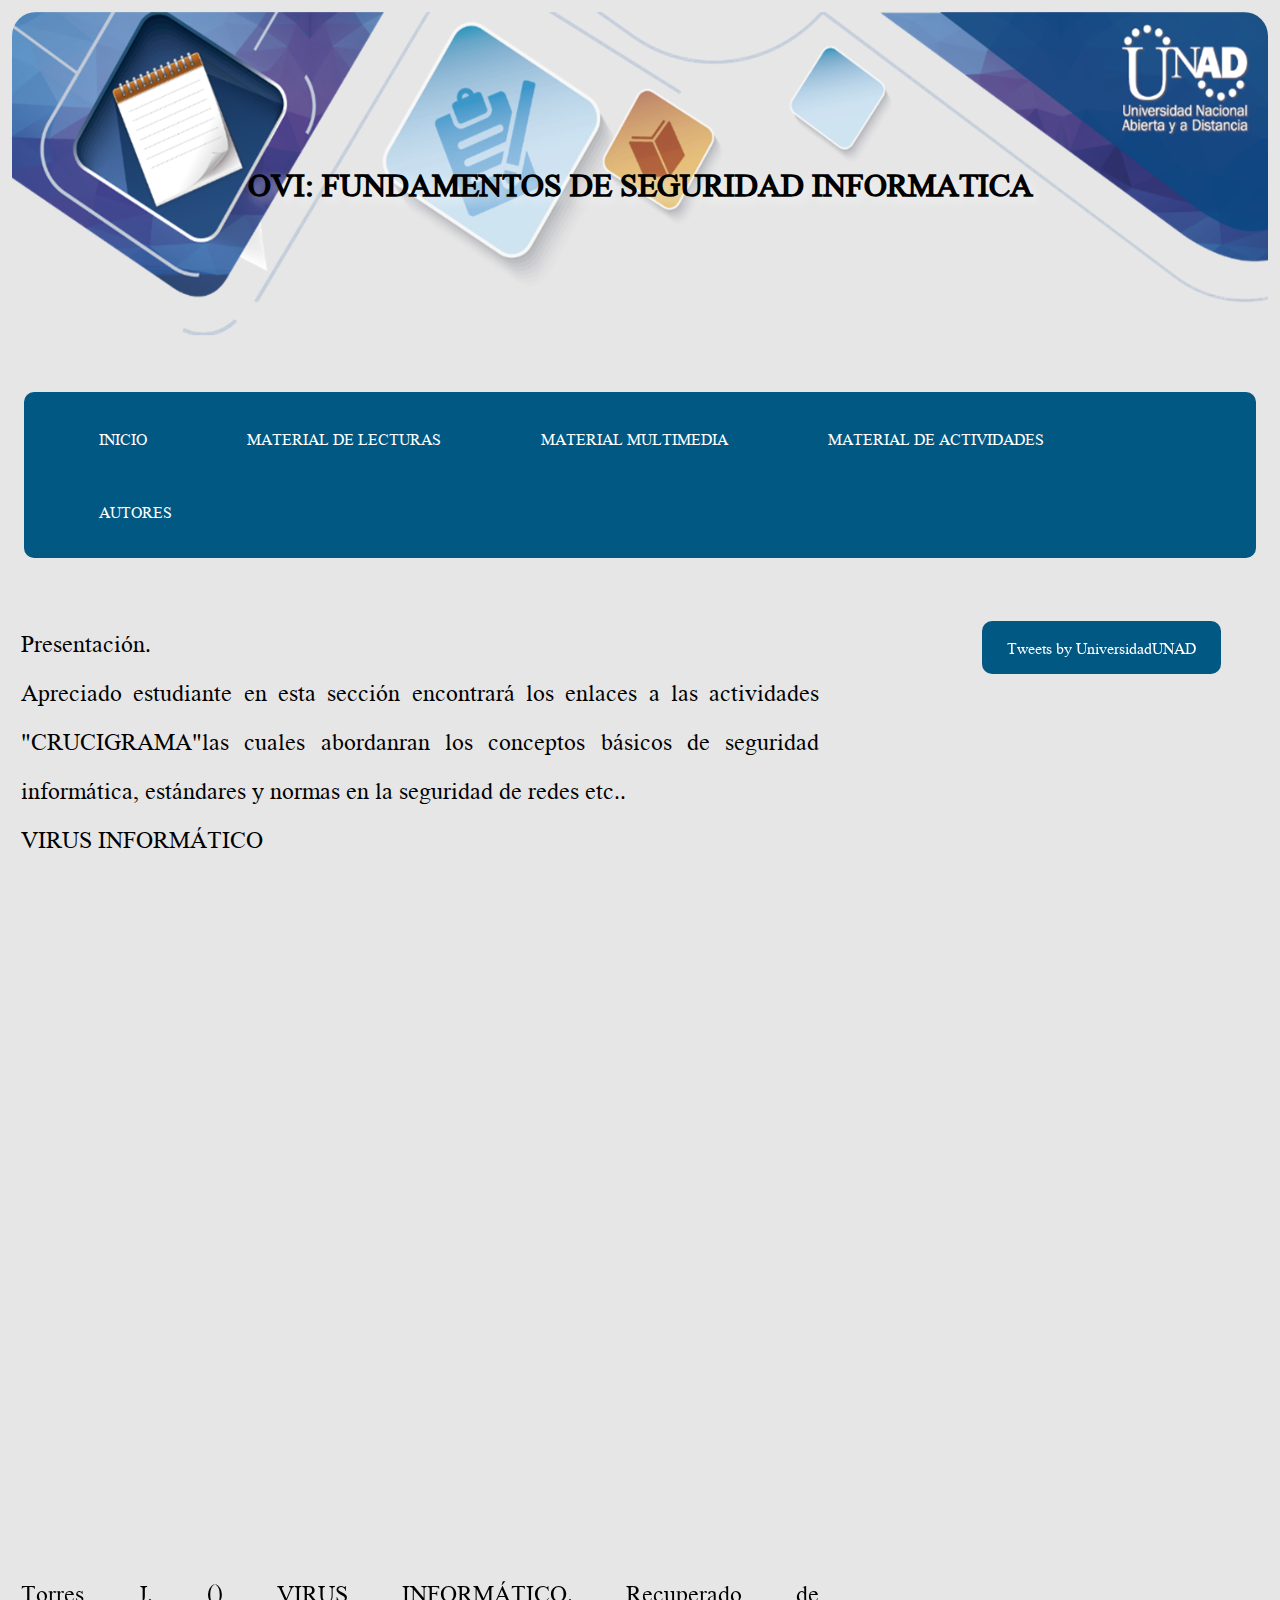
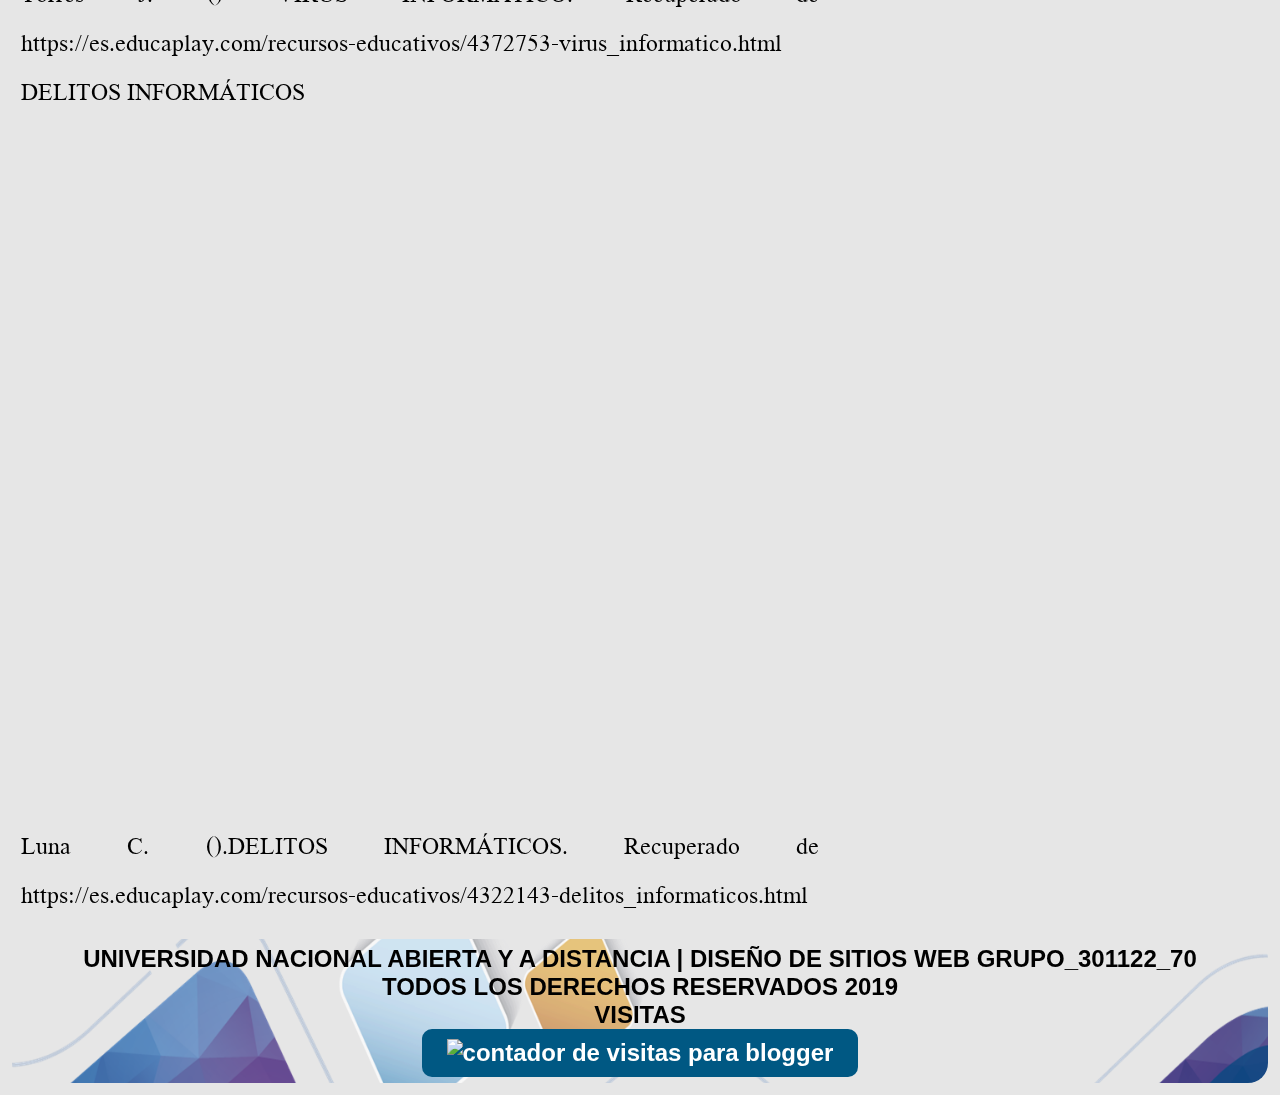
==== OVI_FUNDAMENTOS_DE_SEGURIDADA_INFORMATICA/actividadesCrucigrama.html @ 2ae05b0b "cambios en estilo y agregarpaginas" ====
<!DOCTYPE html>
<html lang="es">
	<head>
			<meta charset="utf-8"/>
			<meta decription="sitio web relacionado con el OVI FUNDAMENTOS DE SEGURIDAD INFORMATICA"/>
			<link rel="stylesheet" type="text/css" href="css/normalize.css">
			<script type="text/javascript" src="js/modernizr-custom.js"></script>
			<script type="text/javascript" src="js/jquery-3.3.1.js"></script>
			<link rel="stylesheet" type="text/css" href="css/estilos.css">
			<title> OVI: FUNDAMENTOS DE SEGURIDAD INFORMATICA</title>
	</head>
	<body>
		
		<h1>OVI: FUNDAMENTOS DE SEGURIDAD INFORMATICA</h1>
		<header>
			
		</header>
		<nav>
			<li>
			<a href="index.html">INICIO</a>
		</li>
		<li>
			<a href="lecturas.html">MATERIAL DE LECTURAS</a>
			<ul>
				<li><a href="https://www.universidadviu.com/la-seguridad-informatica-puede-ayudarme/">¿Qué es la seguridad informática y cómo puede ayudarme?</a></li>
				<li><a href="https://www.universidadviu.com/tres-tipos-seguridad-informatica-debes-conocer/">Tres tipos de seguridad informática que debes conocer</a></li>
				<li><a href="https://ebookcentral-proquest-com.bibliotecavirtual.unad.edu.co/lib/unadsp/reader.action?docID=3229127#ppg=14">Capítulo 1.Vulnerabilidad de los sistemas informáticos</a></li>
				<li><a href="https://ebookcentral-proquest-com.bibliotecavirtual.unad.edu.co/lib/unadsp/reader.action?docID=3229127#ppg=14">Capítulo 2. Análisis de vulnerabilidades</a></li>
				<li><a href="https://ebookcentral-proquest-com.bibliotecavirtual.unad.edu.co/lib/unadsp/reader.action?docID=3229127#ppg=14">Capítulo 3. Virus Informáticos Y Otros Códigos DAÑINOS</a></li>
				<li><a href="https://ebookcentral-proquest-com.bibliotecavirtual.unad.edu.co/lib/unadsp/reader.action?docID=3229127#ppg=14">Capítulo 4. Delitos Informáticos</a></li>
				<li><a href="https://ebookcentral-proquest-com.bibliotecavirtual.unad.edu.co/lib/unadsp/reader.action?docID=3229127#ppg=14">Capítulo 5. EL Marco Legal De La Protección De Datos Personales</a></li>
				<li><a href="http://seguridadinformatica1234.blogspot.com/2012/11/consecuencias-de-una-mala-seguridad.html">Consecuencias de una mala seguridad informática</a></li>
				<li><a href="https://www.pmg-ssi.com/2016/07/como-administrar-la-seguridad-de-red-segun-la-norma-iso-27001/ ">Como administrar la seguridad de red según la norma ISO 27001.</a></li>
			</ul>
		</li>
		<li>
			<a href="multimedia.html">MATERIAL MULTIMEDIA</a>
			<ul>
			<li><a href="multimediavideos.html">VIDEOS</a></li>
			<li><a href="multimediaaudios.html">AUDIOS</a></li>
			</ul>
		</li>
		<li>
			<a href="">MATERIAL DE ACTIVIDADES</a>
			<ul>
			<li><a href="actividadessopadeletras.html">SOPA DE LETRAS</a></li>
			<li><a href="actividadesrelacionarcolumnas.html">RELACIONAR COLUMNAS</a></li>
			<li><a href="actividadesCrucigrama.html">CRUCIGRAMAS</a></li>
			</ul>
		</li>
			<li>
			<a href="autores.html">AUTORES</a>
		</li>
		</nav>
		<section id="contenedor">
			<section id="principal">
					<article >
						<p>Presentación.</p>
						<p>Apreciado estudiante en esta sección encontrará los enlaces a las actividades "CRUCIGRAMA"las cuales abordanran los conceptos básicos de seguridad informática, estándares y normas en la seguridad de redes etc..</p>
						<p>VIRUS INFORMÁTICO</p>
						<iframe width="795" height="690" frameborder="0" src="https://es.educaplay.com/es/recursoseducativos/4372753/html5/virus_informatico.htm"></iframe>
						<p>Torres J. () VIRUS INFORMÁTICO. Recuperado de https://es.educaplay.com/recursos-educativos/4372753-virus_informatico.html </p>
						<p></p>
						<p>DELITOS INFORMÁTICOS</p>
						<iframe width="795" height="690" frameborder="0" src="https://es.educaplay.com/es/recursoseducativos/4322143/html5/delitos_informaticos.htm"></iframe>
						<p>Luna C. ().DELITOS INFORMÁTICOS. Recuperado de https://es.educaplay.com/recursos-educativos/4322143-delitos_informaticos.html</p>
					</article>
			</section>
					<aside >
						<a class="twitter-timeline" data-width="500" data-height="1000" data-dnt="true" href="https://twitter.com/UniversidadUNAD">Tweets by UniversidadUNAD</a> <script async src="https://platform.twitter.com/widgets.js" charset="utf-8"></script>
					</aside>

		</section>
		<footer>
			<h4>UNIVERSIDAD NACIONAL ABIERTA Y A DISTANCIA | DISEÑO DE SITIOS WEB GRUPO_301122_70<h4>
        	<h4>TODOS LOS DERECHOS RESERVADOS 2019<h4>
        	<h4>VISITAS<h4>
        	<a href="https://www.contadorvisitasgratis.com" title="contador de visitas para blogger"><img src="https://counter9.wheredoyoucomefrom.ovh/private/contadorvisitasgratis.php?c=xdjk72g6cl3kbdahak96kh24x1e5zn9x" border="0" title="contador de visitas para blogger" alt="contador de visitas para blogger"></a>
		</footer>
	
	

	</body>
</html>
---- OVI_FUNDAMENTOS_DE_SEGURIDADA_INFORMATICA/css/estilos.css ----
*{
	padding: 0;
	margin: 0;

	   
}

@font-face {
    font-family: 'angsana_newregular';
    src: url('../fonts/angsa-webfont.woff2') format('woff2'),
         url('../fonts/angsa-webfont.woff') format('woff');
    font-weight: normal;
    font-style: normal;

}

footer{
	font-family: "Open Sans", sans-serif;

}

body{
	background:#E6E6E6;
	color:#FFFFFF;
	font-family: "angsana_newregular";
	font-size: 1.5em;
}

h1{
	color: #000000;
	margin: 0.25em;
	border-radius: 0.5em;
	padding: 2.9em;
	text-align: center;
	text-shadow: 5px 5px 10px rgba(255,255,255,0.5);
	background-image: url(../img/Imagen1.png);
	background-size: cover;
	background-position: center center;
	
}


footer{
	color: #000000;
	border-radius: 20px;
	margin:0.5em;
	padding: 0.25em;
	text-align: center;
	background-image: url(../img/Imagen2.png);
	background-size: cover;
	background-position: center center;
}
nav, li, a, ul{
	background:#005883;
	color: #FFFFFF;
	padding: 10px 25px;
	text-decoration: none;
	list-style: none;
	display: inline-block;
	border-radius: 10px;
	margin-top: justify;
	
}

a:hover {
	background: #000000;

}

ul {
	display: none;
	position: absolute;
	min-height: 10em;
	padding: 0.25px;
	text-orientation: ju;
}

nav > li {
float: left;

}


nav li:hover > ul{
	display: inline-grid;
}

nav {

	margin: 1em;

}

section#contenedor{
	margin: 0.5em;
	max-width: 10000px;
	text-align: justify-all;
	
}

section#principal, aside{
	border-radius: 0.5em;
	display: inline-block;
	margin-top: 0.2em;
	max-width: 2000px;
	min-height: 200px;
	vertical-align: top;
	width: 65%;

}

article{
	
	color: #000000;
	border-radius: 0.5em;
	min-height: 140px;
	min-width: 100px;
	padding: 0.25em;
	font-family: "angsana_newregular";
	font-size: 1.5em;
	text-align: justify;
	
}
aside{
	padding: 0.5em;
	width: 30%;
	text-align: right;
	}
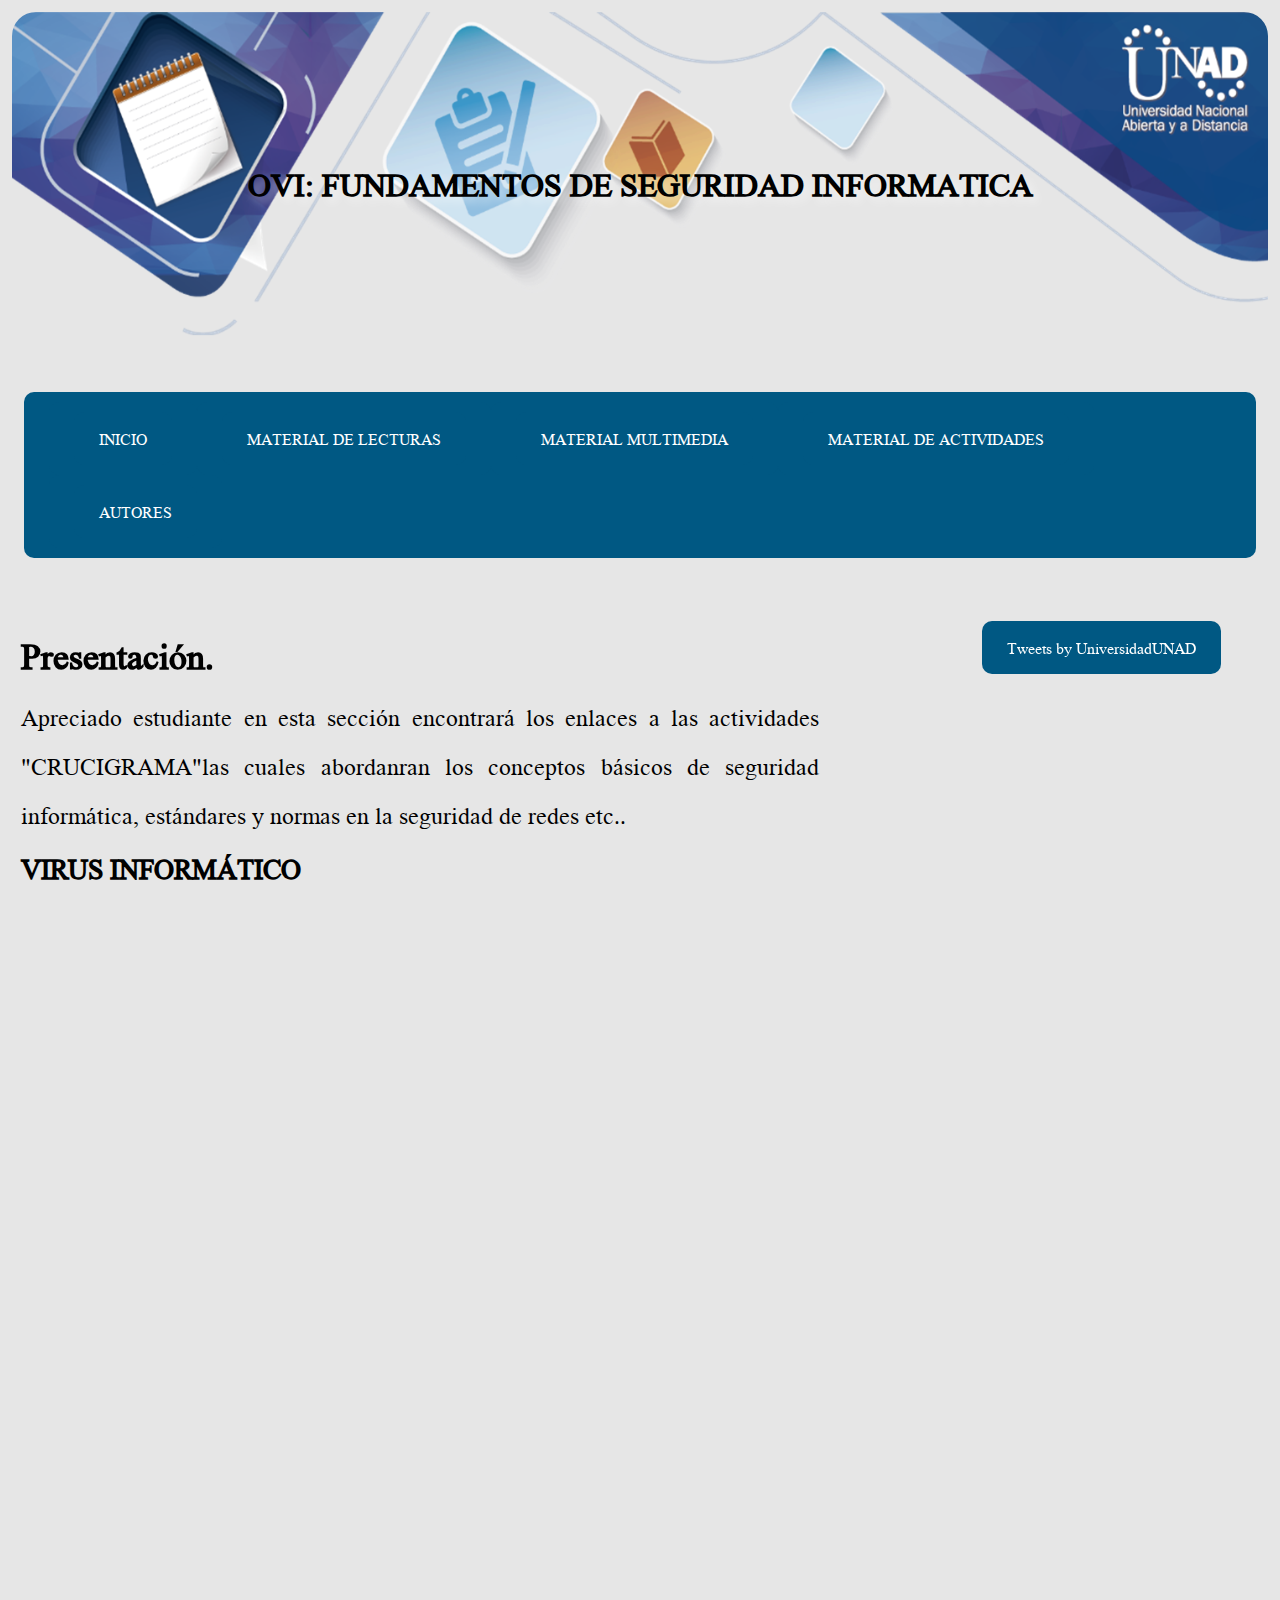
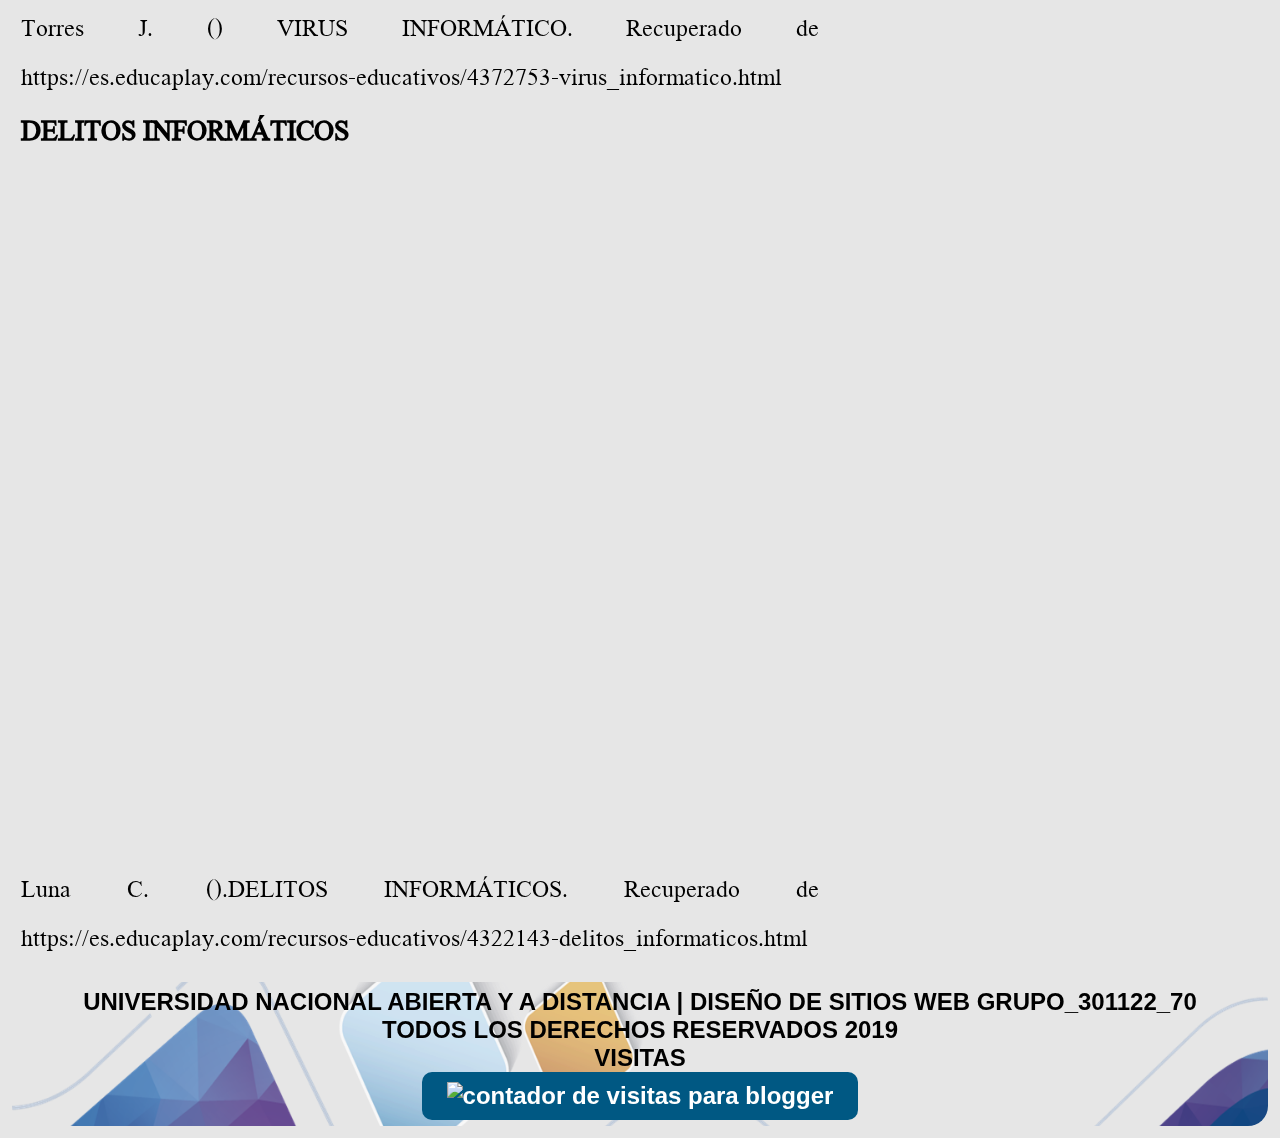
==== commit 41986e7b: "cambios de titulos" ====
--- a/OVI_FUNDAMENTOS_DE_SEGURIDADA_INFORMATICA/actividadesCrucigrama.html
+++ b/OVI_FUNDAMENTOS_DE_SEGURIDADA_INFORMATICA/actividadesCrucigrama.html
@@ -55,13 +55,13 @@
 		<section id="contenedor">
 			<section id="principal">
 					<article >
-						<p>Presentación.</p>
+						<h2>Presentación.</h2>
 						<p>Apreciado estudiante en esta sección encontrará los enlaces a las actividades "CRUCIGRAMA"las cuales abordanran los conceptos básicos de seguridad informática, estándares y normas en la seguridad de redes etc..</p>
-						<p>VIRUS INFORMÁTICO</p>
+						<h3>VIRUS INFORMÁTICO</h3>
 						<iframe width="795" height="690" frameborder="0" src="https://es.educaplay.com/es/recursoseducativos/4372753/html5/virus_informatico.htm"></iframe>
 						<p>Torres J. () VIRUS INFORMÁTICO. Recuperado de https://es.educaplay.com/recursos-educativos/4372753-virus_informatico.html </p>
 						<p></p>
-						<p>DELITOS INFORMÁTICOS</p>
+						<h3>DELITOS INFORMÁTICOS</h3>
 						<iframe width="795" height="690" frameborder="0" src="https://es.educaplay.com/es/recursoseducativos/4322143/html5/delitos_informaticos.htm"></iframe>
 						<p>Luna C. ().DELITOS INFORMÁTICOS. Recuperado de https://es.educaplay.com/recursos-educativos/4322143-delitos_informaticos.html</p>
 					</article>
